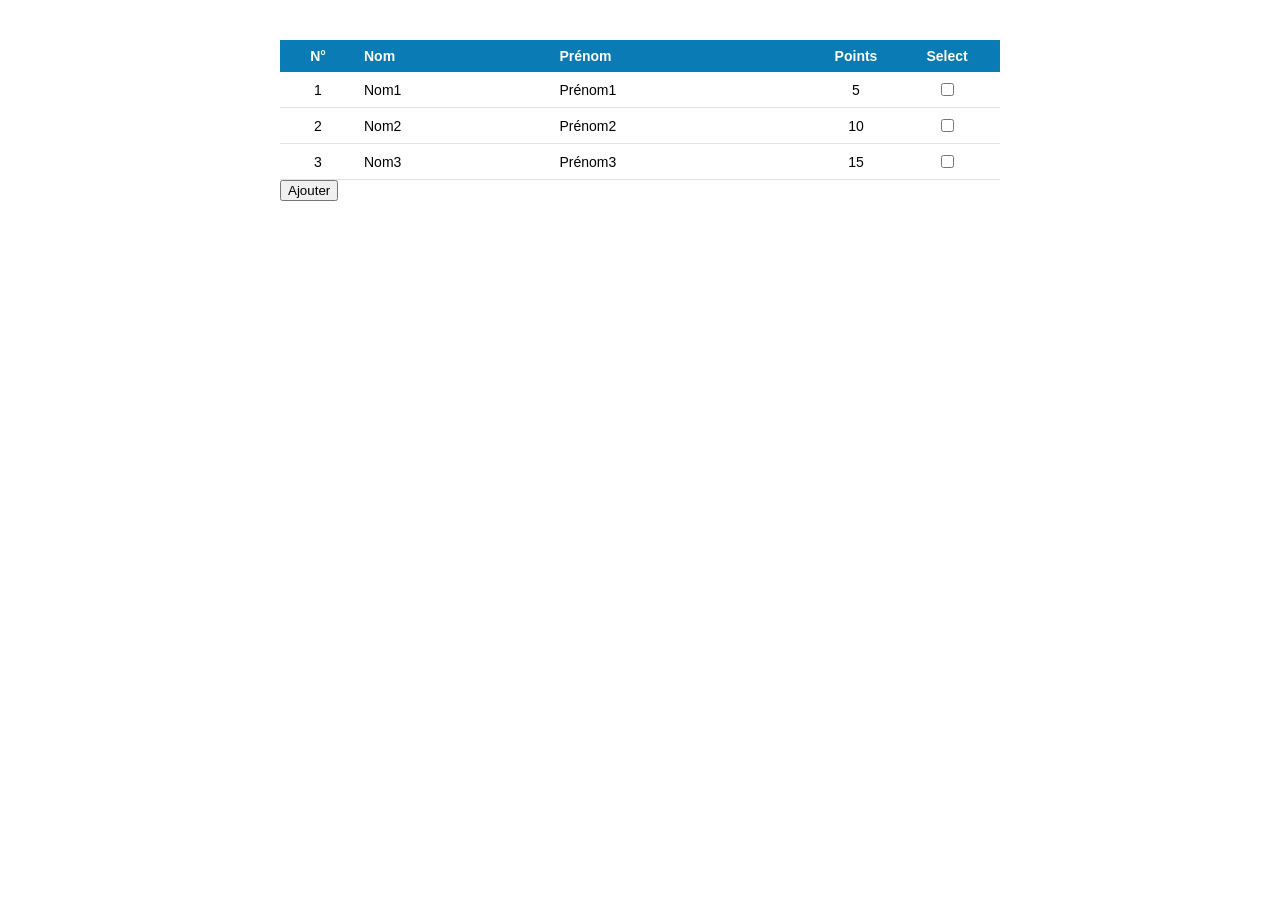
==== etape2/index.html @ 8d826f5c "done" ====
<!DOCTYPE html>
<html lang="fr">
<head>
	<meta charset="utf-8">
	<title>CRUD-Persons</title>
	<link rel="stylesheet" href="style.css">
</head>
<body>
	<div id="table_container">
		<table id="table_persons">
			<tr>
				<th class="col_number">N°</th>
				<th class="col_text">Nom</th>
				<th class="col_text">Prénom</th>
				<th class="col_number">Points</th>
				<th class="col_chkbox">Select</th>
			</tr>
			<tr>
				<td class="col_number">1</td>
				<td class="col_text">Nom1</td>
				<td class="col_text">Prénom1</td>
				<td class="col_number">5</td>
				<td class="col_chkbox"><input type="checkbox"/></td>
			</tr>
			<tr>
				<td class="col_number">2</td>
				<td class="col_text">Nom2</td>
				<td class="col_text">Prénom2</td>
				<td class="col_number">10</td>
				<td class="col_chkbox"><input type="checkbox"/></td>
			</tr>
			<tr>
				<td class="col_number">3</td>
				<td class="col_text">Nom3</td>
				<td class="col_text">Prénom3</td>
				<td class="col_number">15</td>
				<td class="col_chkbox"><input type="checkbox"/></td>
			</tr>
		</table>
		<button onclick="doInsertRowTable(99, 'nom', 'prenom', 10)">Ajouter</button>
	</div>
	<script src="script.js"></script>
</body>
</html>
---- etape2/style.css ----
/* Conteneur : tableau centré + police globale Calibri en première police */
#table_container {
	width: 720px;
	margin: 40px auto;
	font-family: Calibri, "Segoe UI", Arial, sans-serif;
	font-size: 14px;
}

table {
	width: 100%;
	border-collapse: collapse;
}

th {
	background-color: #0b7bb5;
	color: #ffffff;
	padding: 8px;
}

td {
	padding: 8px;
	border-bottom: 1px solid #e3e3e3;
}

/* Classes des colonnes */
.col_number {
	width: 60px;
	text-align: center;
}

.col_text {
	text-align: left;
}

.col_chkbox {
	width: 90px;
	text-align: center;
}
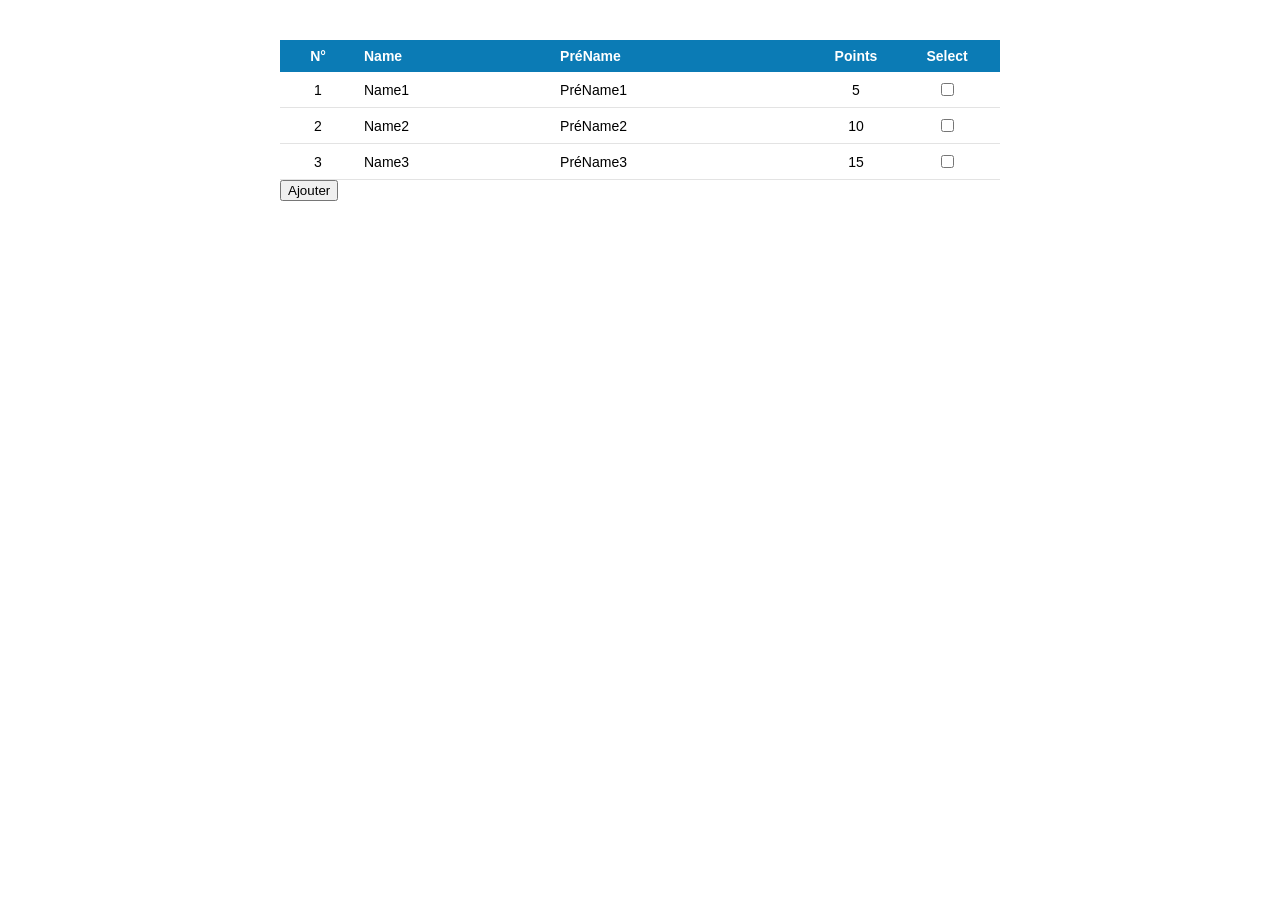
==== commit deade7ff: "finish" ====
--- a/etape2/index.html
+++ b/etape2/index.html
@@ -10,34 +10,34 @@
 		<table id="table_persons">
 			<tr>
 				<th class="col_number">N°</th>
-				<th class="col_text">Nom</th>
-				<th class="col_text">Prénom</th>
+				<th class="col_text">Name</th>
+				<th class="col_text">PréName</th>
 				<th class="col_number">Points</th>
 				<th class="col_chkbox">Select</th>
 			</tr>
 			<tr>
 				<td class="col_number">1</td>
-				<td class="col_text">Nom1</td>
-				<td class="col_text">Prénom1</td>
+				<td class="col_text">Name1</td>
+				<td class="col_text">PréName1</td>
 				<td class="col_number">5</td>
 				<td class="col_chkbox"><input type="checkbox"/></td>
 			</tr>
 			<tr>
 				<td class="col_number">2</td>
-				<td class="col_text">Nom2</td>
-				<td class="col_text">Prénom2</td>
+				<td class="col_text">Name2</td>
+				<td class="col_text">PréName2</td>
 				<td class="col_number">10</td>
 				<td class="col_chkbox"><input type="checkbox"/></td>
 			</tr>
 			<tr>
 				<td class="col_number">3</td>
-				<td class="col_text">Nom3</td>
-				<td class="col_text">Prénom3</td>
+				<td class="col_text">Name3</td>
+				<td class="col_text">PréName3</td>
 				<td class="col_number">15</td>
 				<td class="col_chkbox"><input type="checkbox"/></td>
 			</tr>
 		</table>
-		<button onclick="doInsertRowTable(99, 'nom', 'prenom', 10)">Ajouter</button>
+		<button onclick="doInsertRowTable(99, 'Name', 'preName', 10)">Ajouter</button>
 	</div>
 	<script src="script.js"></script>
 </body>
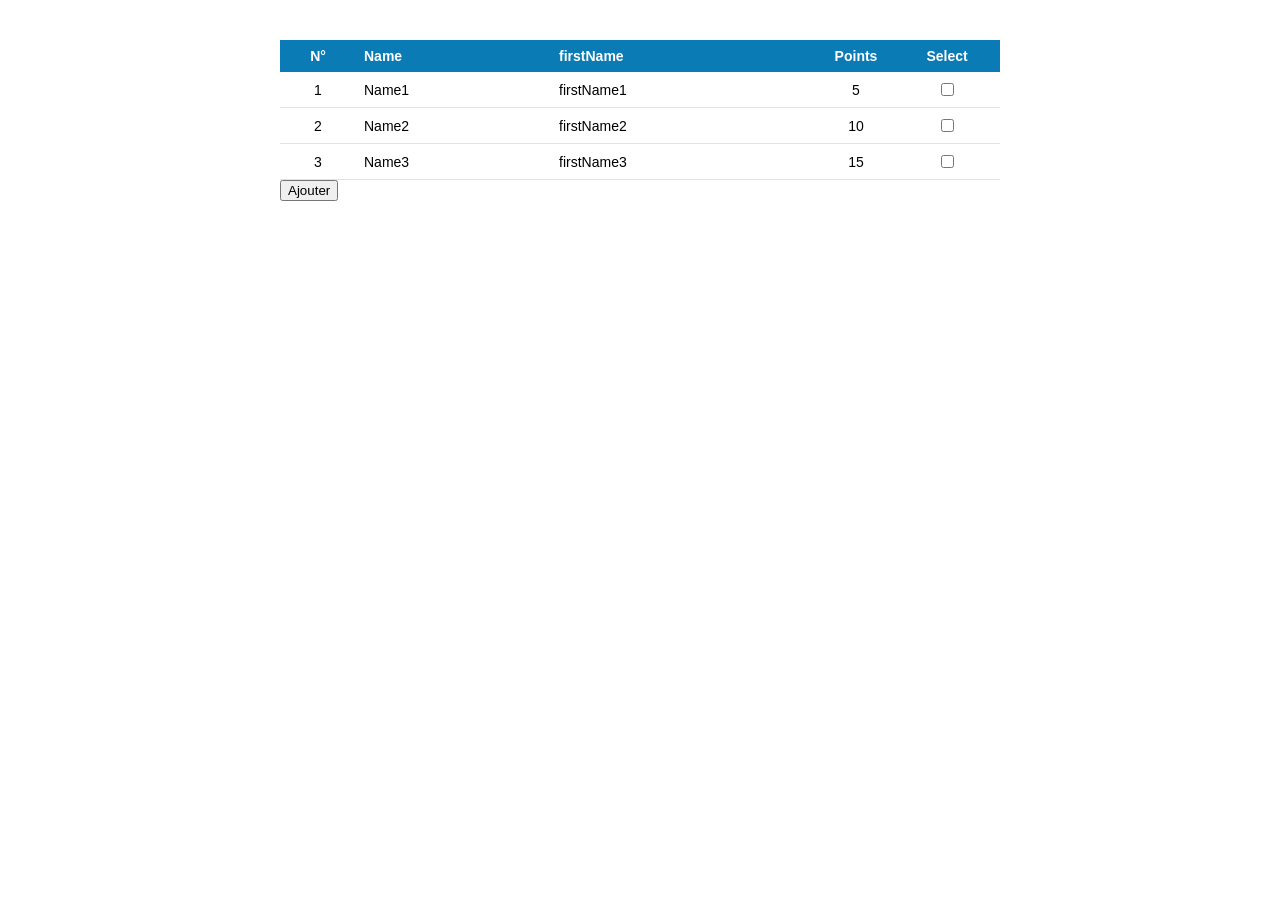
==== commit 9660c4f6: "edited" ====
--- a/etape2/index.html
+++ b/etape2/index.html
@@ -11,28 +11,28 @@
 			<tr>
 				<th class="col_number">N°</th>
 				<th class="col_text">Name</th>
-				<th class="col_text">PréName</th>
+				<th class="col_text">firstName</th>
 				<th class="col_number">Points</th>
 				<th class="col_chkbox">Select</th>
 			</tr>
 			<tr>
 				<td class="col_number">1</td>
 				<td class="col_text">Name1</td>
-				<td class="col_text">PréName1</td>
+				<td class="col_text">firstName1</td>
 				<td class="col_number">5</td>
 				<td class="col_chkbox"><input type="checkbox"/></td>
 			</tr>
 			<tr>
 				<td class="col_number">2</td>
 				<td class="col_text">Name2</td>
-				<td class="col_text">PréName2</td>
+				<td class="col_text">firstName2</td>
 				<td class="col_number">10</td>
 				<td class="col_chkbox"><input type="checkbox"/></td>
 			</tr>
 			<tr>
 				<td class="col_number">3</td>
 				<td class="col_text">Name3</td>
-				<td class="col_text">PréName3</td>
+				<td class="col_text">firstName3</td>
 				<td class="col_number">15</td>
 				<td class="col_chkbox"><input type="checkbox"/></td>
 			</tr>
